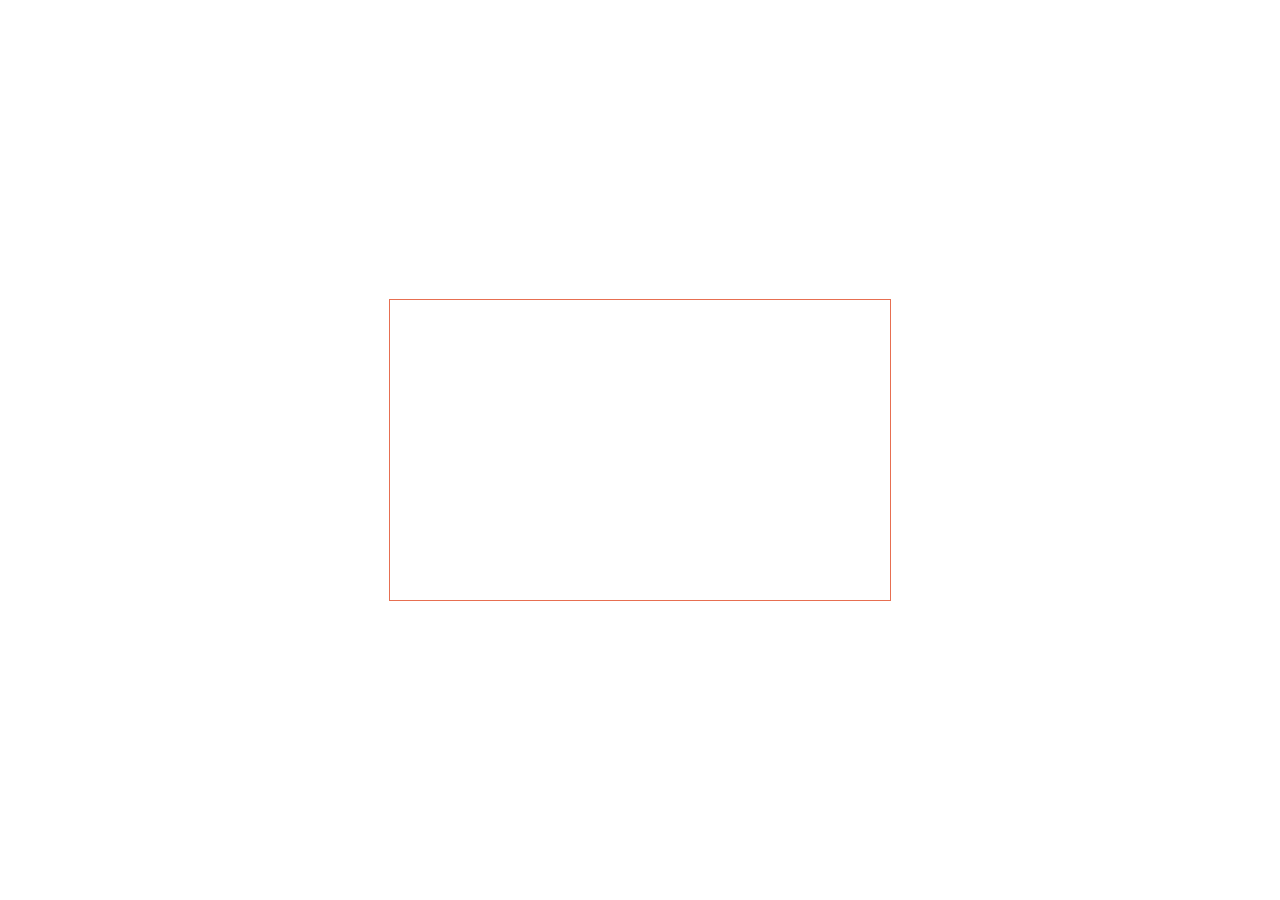
==== Mouse Move/index.html @ 3d5418ef "2 project (1.move mouse and change the rectangle color 2. move rectangle with mouse and slow down at" ====
<!DOCTYPE html>
<html lang="en">
  <head>
    <meta charset="UTF-8" />
    <meta name="viewport" content="width=device-width, initial-scale=1.0" />
    <link rel="stylesheet" href="style.css" />
    <title>Document</title>
  </head>
  <body>
    <!-- <h1>Move Your Mouse On Me</h1> -->
    <div id="rectangle"></div>

    <script
      src="https://cdnjs.cloudflare.com/ajax/libs/gsap/3.12.5/gsap.min.js"
      integrity="sha512-7eHRwcbYkK4d9g/6tD/mhkf++eoTHwpNM9woBxtPUBWm67zeAfFC+HrdoE2GanKeocly/VxeLvIqwvCdk7qScg=="
      crossorigin="anonymous"
      referrerpolicy="no-referrer"
    ></script>
    <script src="script.js"></script>
  </body>
</html>
---- Mouse Move/style.css ----
*{
    margin: 0;
    padding: 0;
}

html, body {
    width: 100%;
    height: 100%;
}
#rectangle {
  width: 500px;
  height: 300px;
  position: absolute;
  top: 50%;
  left: 50%;
  transform: translate(-50%, -50%);


  border: 1px solid #e76f51;
}
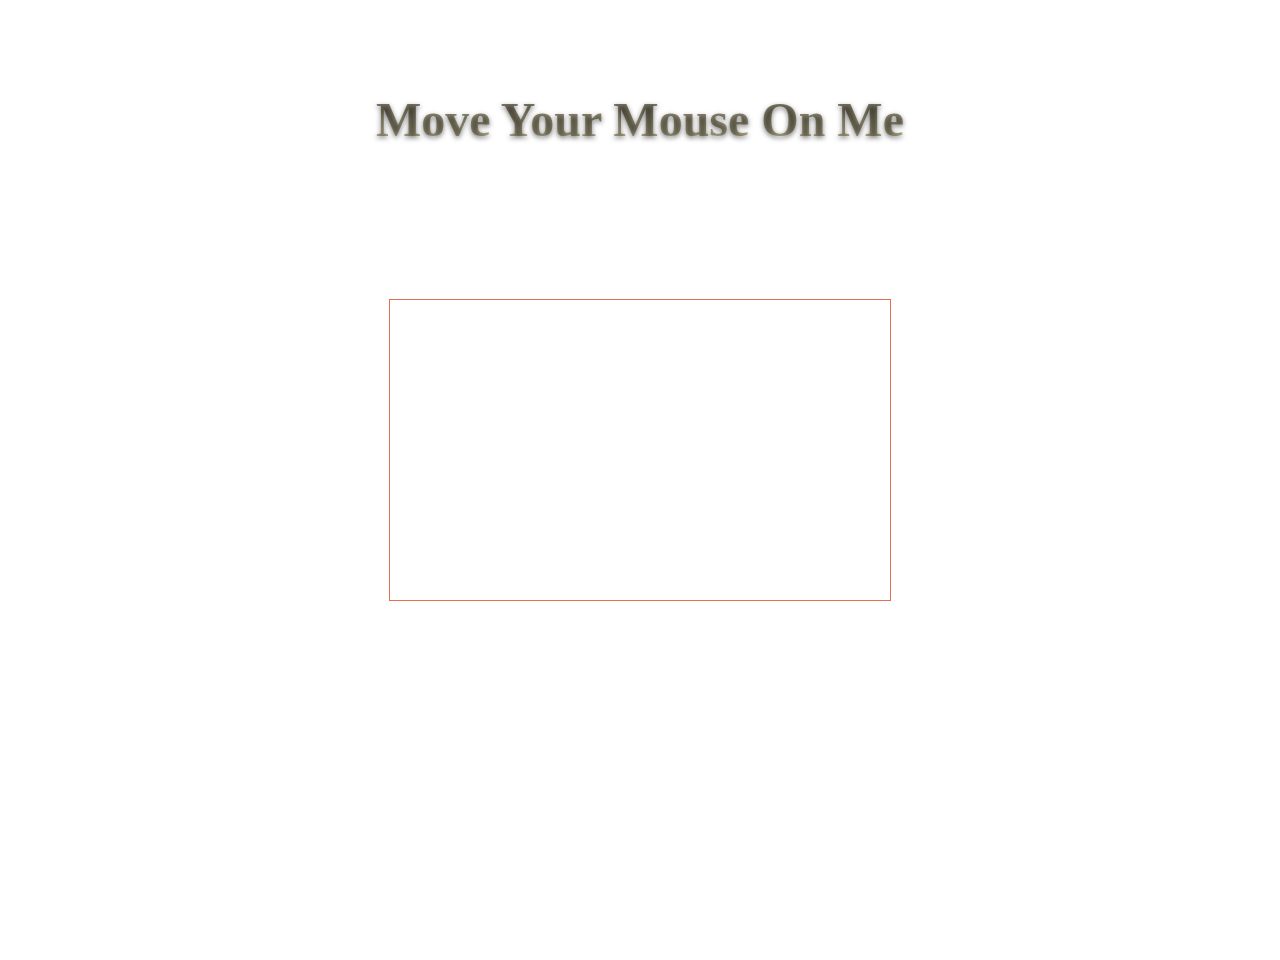
==== commit 04f54bf5: "color2" ====
--- a/Mouse Move/index.html
+++ b/Mouse Move/index.html
@@ -7,7 +7,7 @@
     <title>Document</title>
   </head>
   <body>
-    <!-- <h1>Move Your Mouse On Me</h1> -->
+    <h1>Move Your Mouse On Me</h1>
     <div id="rectangle"></div>
 
     <script
--- a/Mouse Move/style.css
+++ b/Mouse Move/style.css
@@ -1,11 +1,33 @@
-*{
-    margin: 0;
-    padding: 0;
+* {
+  margin: 0;
+  padding: 0;
 }
 
-html, body {
-    width: 100%;
-    height: 100%;
+html,
+body {
+  width: 100%;
+  height: 100%;
+}
+h1 {
+  text-align: center;
+  padding: 2rem;
+  margin-top: 60px;
+  font-size: 3rem;
+  background: linear-gradient(to bottom, rgb(54, 54, 54), rgb(250, 238, 183));
+  background-clip: text;
+  -webkit-background-clip: text;
+  color: transparent;
+  text-shadow: 0 2px 5px rgba(0, 0, 0, 0.5);
+  animation: bobbingText 2s ease-in-out infinite alternate;
+}
+
+@keyframes bobbingText {
+  0% {
+    transform: translateY(-10px);
+  }
+  100% {
+    transform: translateY(10px);
+  }
 }
 #rectangle {
   width: 500px;
@@ -15,6 +37,5 @@
   left: 50%;
   transform: translate(-50%, -50%);
 
-
   border: 1px solid #e76f51;
 }
